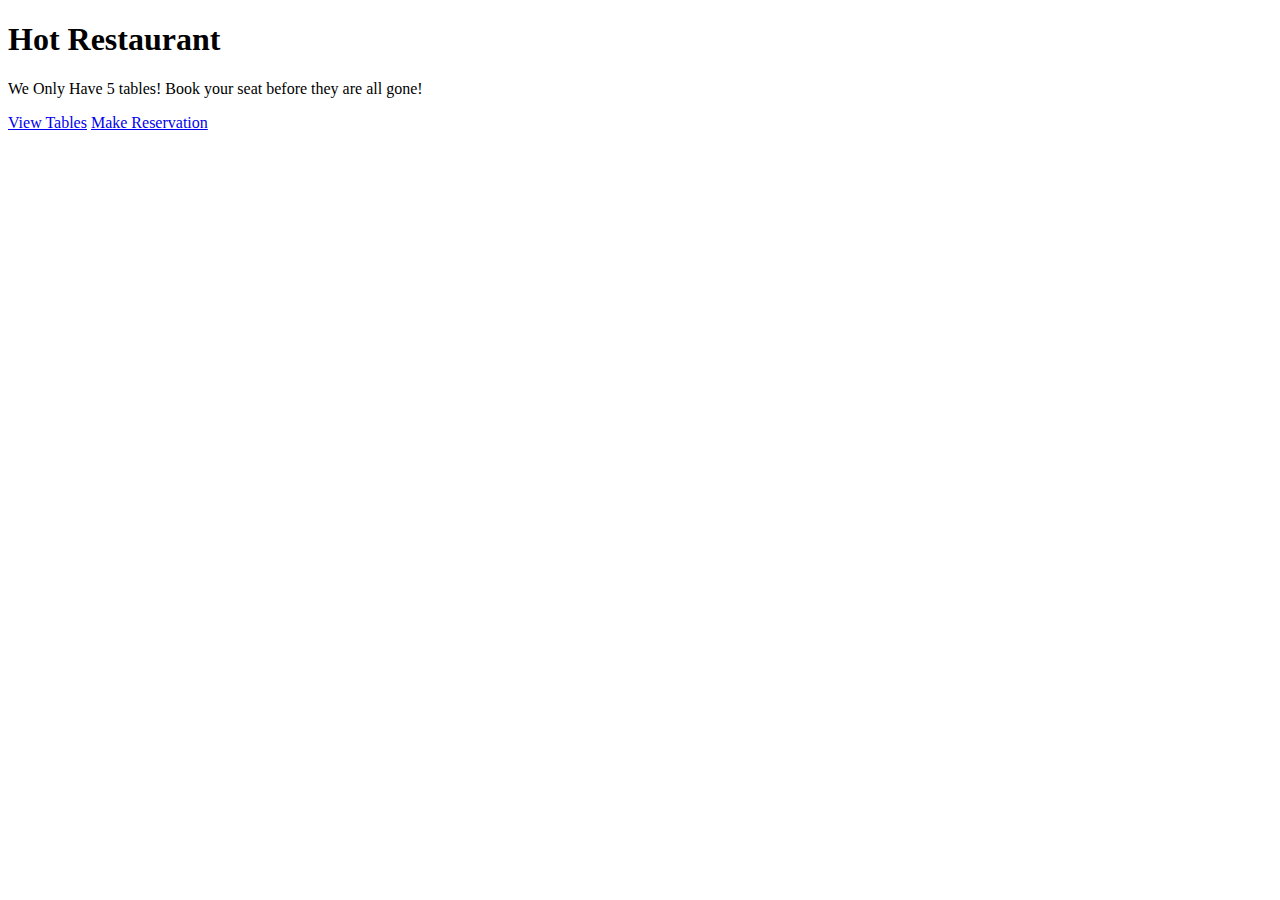
==== public/index.html @ 8c4c4c1c "creating a git repo for the restaurant assignment" ====
<!DOCTYPE html>
<html lang="en">
<head>
    <meta charset="UTF-8" />
    <title>Tables Page</title>

    <link rel="stylesheet" href="https://stackpath.bootstrapcdn.com/bootstrap/4.1.0/css/bootstrap.min.css" integrity="sha384-9gVQ4dYFwwWSjIDZnLEWnxCjeSWFphJiwGPXr1jddIhOegiu1FwO5qRGvFXOdJZ4" crossorigin="anonymous">
</head>
<body>
    <div class="container">
        <div class="jumbotron">
                <h1 class="display-4">Hot Restaurant</h1>
                <p class="lead">We Only Have 5 tables! Book your seat before they are all gone!
                </p>
        
                <a href="tables" class="btn btn-primary btn-lg active" role="button" aria-pressed="tables">View Tables</a>
                

                <a href="reserve" class="btn btn-danger btn-lg active" role="button" aria-pressed="/reserve">Make Reservation</a>
               
                  </p>
        </div>
    </div>
    
</body>
</html>
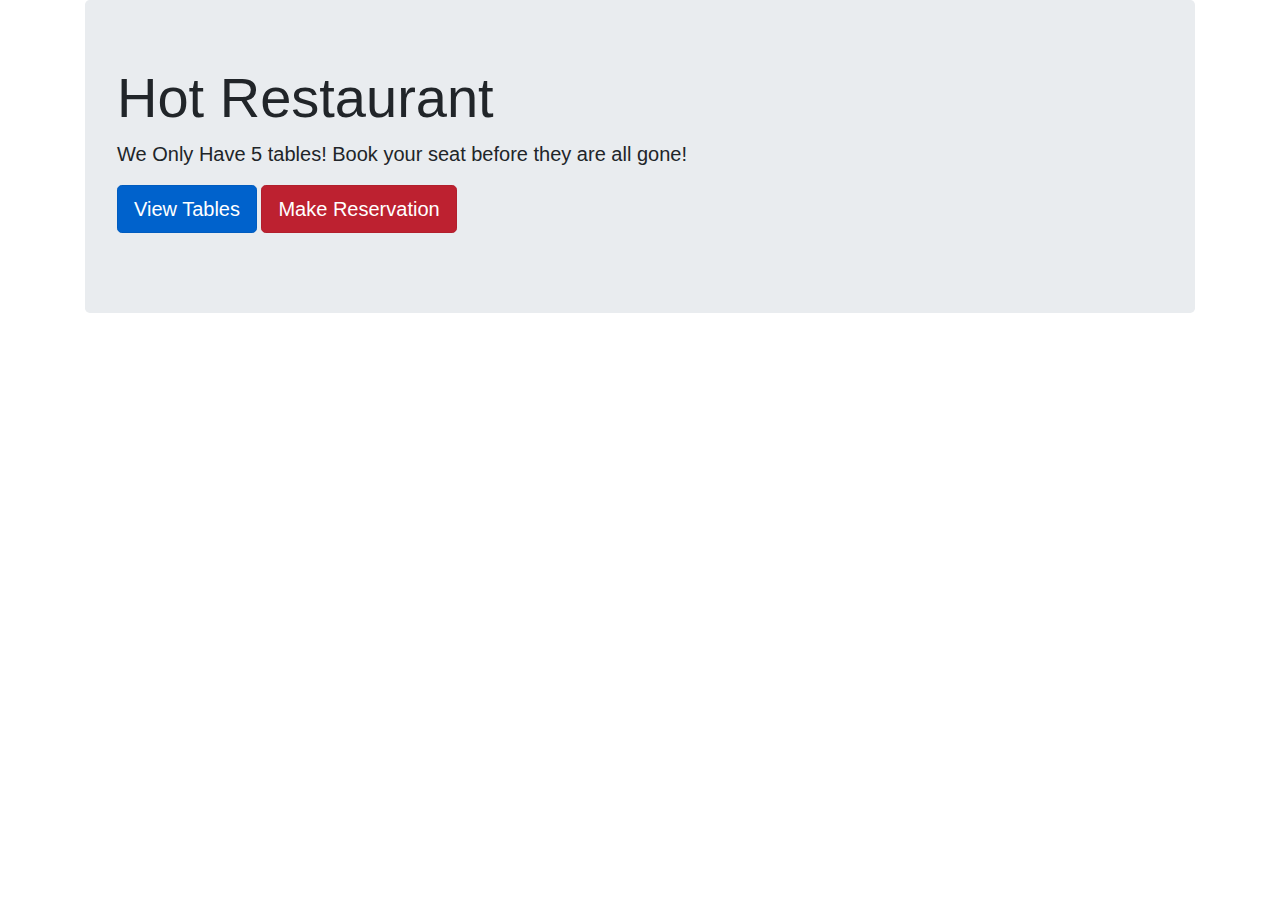
==== commit 5c985f57: "fixing stylesheet error" ====
--- a/public/index.html
+++ b/public/index.html
@@ -4,7 +4,9 @@
     <meta charset="UTF-8" />
     <title>Tables Page</title>
 
-    <link rel="stylesheet" href="https://stackpath.bootstrapcdn.com/bootstrap/4.1.0/css/bootstrap.min.css" integrity="sha384-9gVQ4dYFwwWSjIDZnLEWnxCjeSWFphJiwGPXr1jddIhOegiu1FwO5qRGvFXOdJZ4" crossorigin="anonymous">
+    <link rel="stylesheet" href="https://stackpath.bootstrapcdn.com/bootstrap/4.1.0/css/bootstrap.min.css">
+    <link rel="stylesheet" href="style.css">
+    
 </head>
 <body>
     <div class="container">
--- a/public/style.css
+++ b/public/style.css
@@ -0,0 +1,29 @@
+.label-primary {
+    background-color: #337ab7;
+}
+
+.label {
+    display: inline;
+    padding: .2em .6em .3em;
+    font-size: 75%;
+    font-weight: 700;
+    line-height: 1;
+    color: #fff;
+    text-align: center;
+    white-space: nowrap;
+    vertical-align: baseline;
+    border-radius: .25em;
+}
+
+.panel-body {
+    padding: 15px;
+}
+
+.well {
+    min-height: 20px;
+    padding: 19px;
+    margin-bottom: 20px;
+    background-color: #f5f5f5;
+    border: 1px solid #e3e3e3;
+    border-radius: 4px;
+}